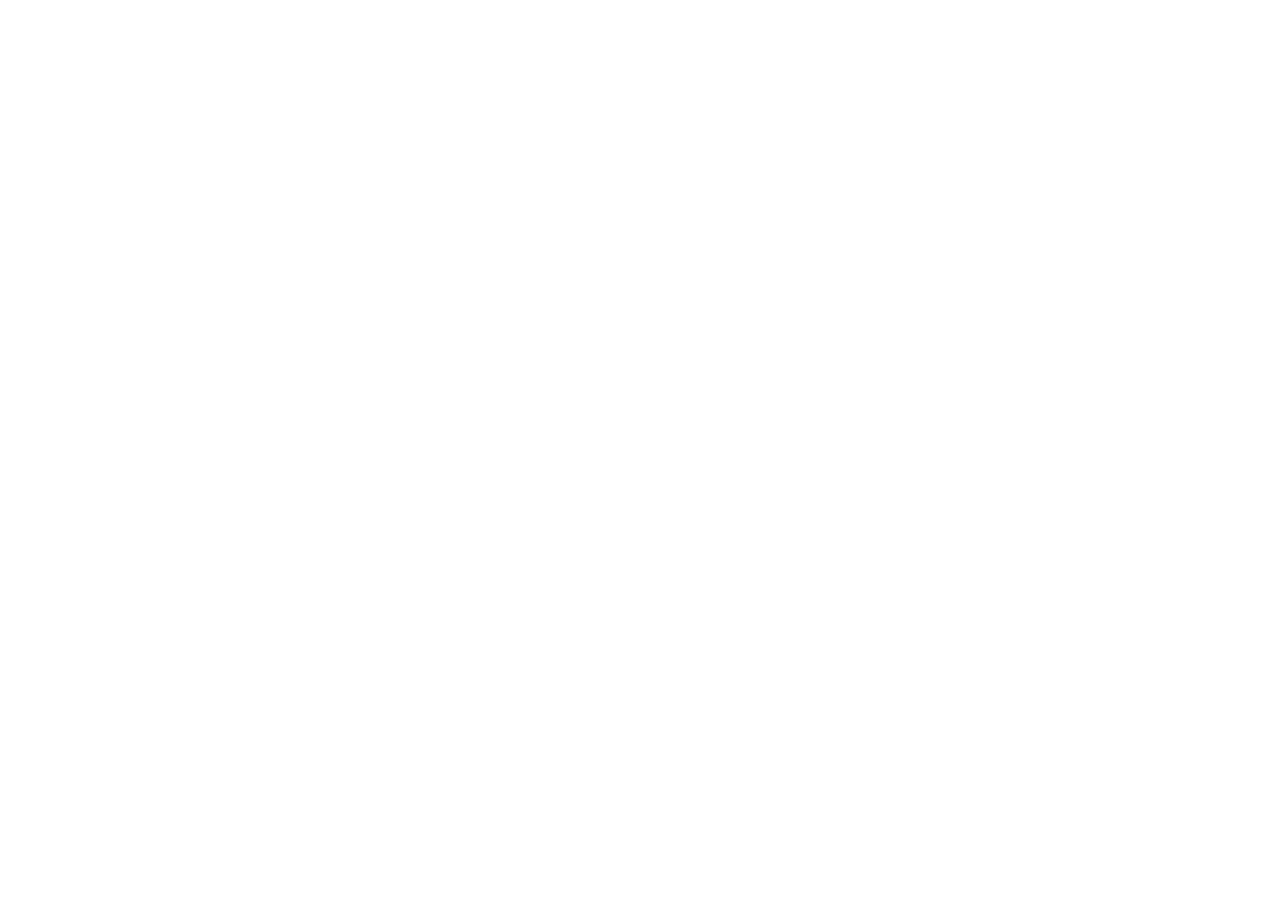
==== Project/src/main/resources/templates/adminsettings.html @ 71cf917b "Admin settings" ====
<!DOCTYPE html>
<!--
To change this license header, choose License Headers in Project Properties.
To change this template file, choose Tools | Templates
and open the template in the editor.
-->
<html xmlns="http://www.w3.org/1999/xhtml"
      xmlns:th="http://www.thymeleaf.org">
    
    <head>
        <title>Admin settings</title>
        <meta http-equiv="Content-Type" content="text/html; charset=UTF-8" />

        <link rel="stylesheet" th:href="@{/css/styles.css}"/>
    </head>
    
    <body>
        <div th:replace="fragments :: header (title=${title}, role=${role})"></div>
        
    </body>
</html>
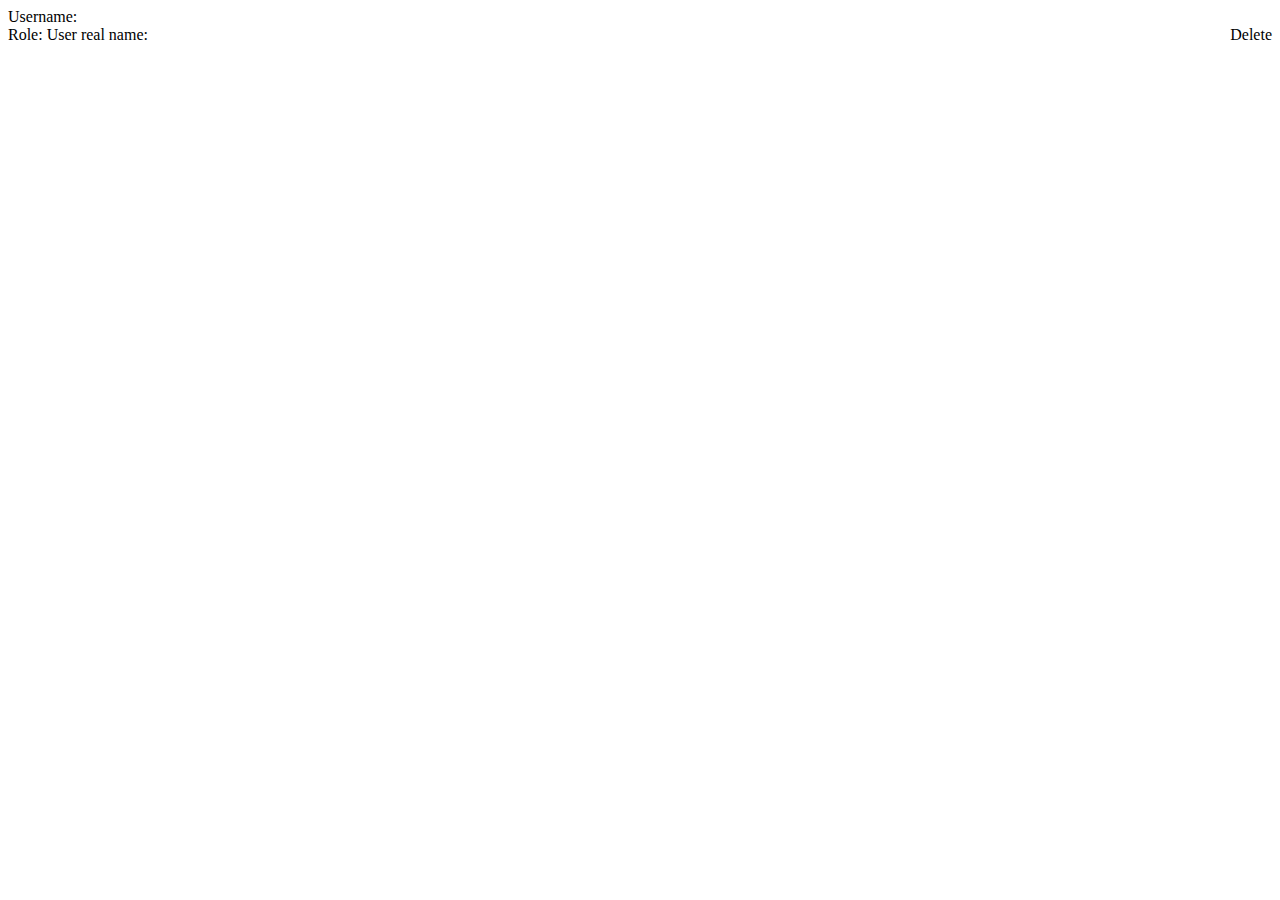
==== commit 6cc83a23: "Deletee - ei toimi" ====
--- a/Project/src/main/resources/templates/adminsettings.html
+++ b/Project/src/main/resources/templates/adminsettings.html
@@ -15,7 +15,25 @@
     </head>
     
     <body>
-        <div th:replace="fragments :: header (title=${title}, role=${role})"></div>
-        
+        <div class='content'>
+            <div th:replace="fragments :: header (title=${title}, role=${role})"></div>
+            <span th:text="${accountDeletionSuccess}"></span>
+            
+            <div class="reservable-list" style='clear:right;'>
+                <div class="basic-container reservable" th:each="users : ${users}">
+                    
+                    <div class='basic-header userdetails'>
+                        Username: <span th:text="${users.username}"></span>
+                    </div>
+                    Role: <span th:text="${users.role}"></span>
+                    User real name: <span class="reservable-info" th:text="${users.name}"></span>
+                    
+                    <a th:href="@{'~/adminsettings/' + ${users.id}}" style="float:right;clear:left;" th:if="${role == 'admin'}">Delete</a>
+                    <!--<form method="POST" th:action="@{/adminsettings}" style="float:right;clear:left;" th:if="${role == 'admin'}">
+                        <button type="Submit">Delete</button>
+                    </form>-->
+                </div>
+            </div>
+        </div>
     </body>
 </html>
